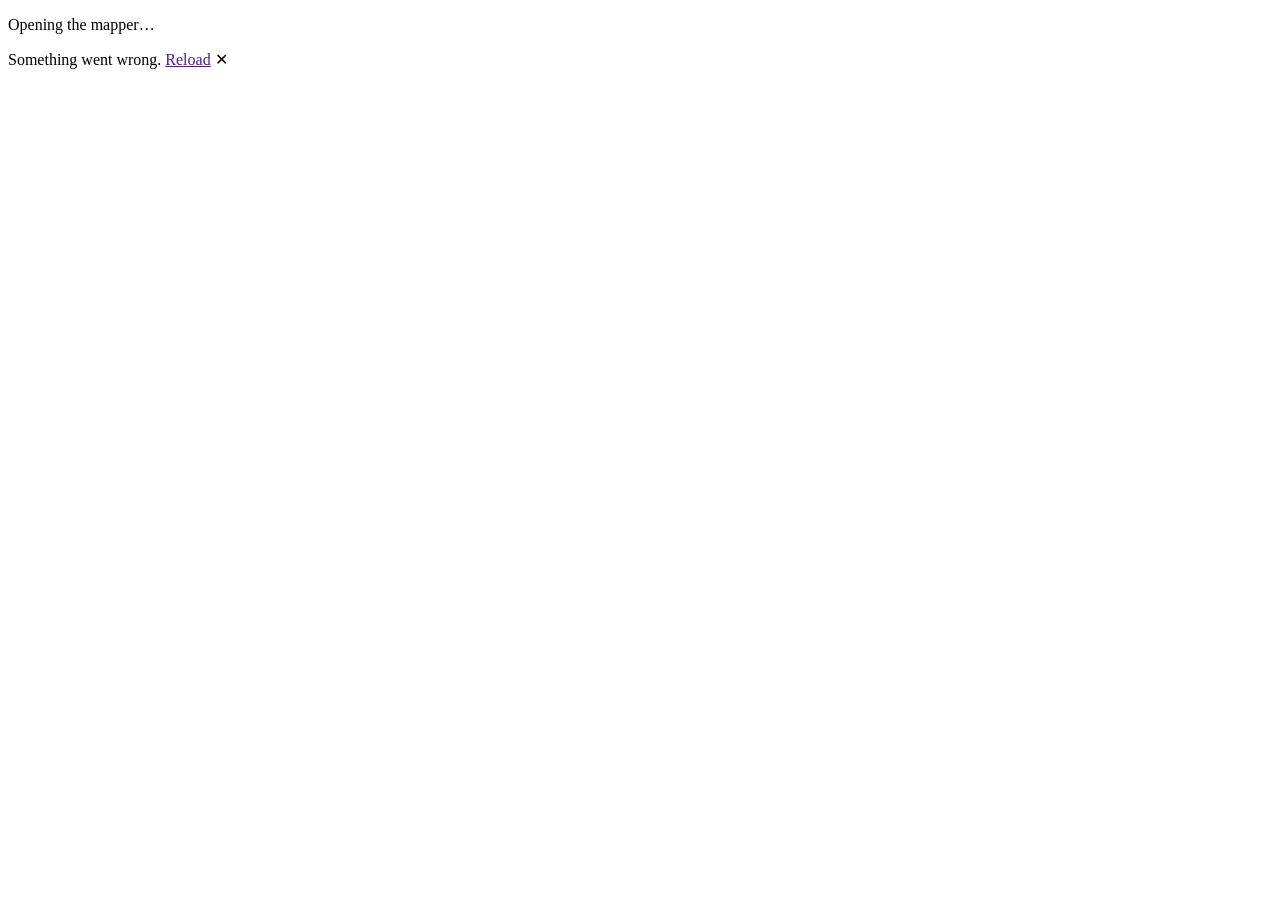
==== src/Mapping.Web/wwwroot/index.html @ ffbafb99 "Add an AI mapping assistant that only suggests XML and EDI-style readers, a target schema reader, a " ====
<!DOCTYPE html>
<html lang="en">

<head>
    <meta charset="utf-8" />
    <meta name="viewport" content="width=device-width, initial-scale=1.0" />
    <title>Mapping assist</title>
    <meta name="description" content="An AI-assisted field mapper for XML and EDI-style data. It only suggests; you approve each mapping. Built with C# and Blazor WebAssembly." />
    <meta name="theme-color" content="#0f1618" />
    <base href="/" />
    <link rel="icon" href="data:image/svg+xml,%3Csvg xmlns='http://www.w3.org/2000/svg' viewBox='0 0 64 64'%3E%3Crect width='64' height='64' rx='14' fill='%230f1618'/%3E%3Cpath d='M14 20h14M36 44h14M28 20c8 0 8 24 16 24' stroke='%2358d0c0' stroke-width='5' fill='none' stroke-linecap='round'/%3E%3C/svg%3E" />
    <link rel="stylesheet" href="css/app.css" />
</head>

<body>
    <div id="app"><p class="boot" role="status">Opening the mapper&hellip;</p></div>

    <div id="blazor-error-ui">
        Something went wrong. <a href="" class="reload">Reload</a>
        <span class="dismiss">&#x2715;</span>
    </div>

    <script src="_framework/blazor.webassembly.js"></script>
</body>

</html>
---- src/Mapping.Web/wwwroot/css/app.css ----
:root {
  --bg: #0f1618;
  --panel: #162024;
  --line: #28373c;
  --text: #e6eeee;
  --muted: #8ea3a6;
  --accent: #58d0c0;
  --warn: #e3b04b;
  --bad: #e5736a;
  color-scheme: dark;
}

* { box-sizing: border-box; }

html, body {
  margin: 0;
  background: var(--bg);
  color: var(--text);
  font: 16px/1.55 system-ui, -apple-system, "Segoe UI", Roboto, sans-serif;
}

.wrap { max-width: 980px; margin: 0 auto; padding: 28px 16px 56px; }
.boot { text-align: center; padding: 80px 16px; color: var(--muted); }
h1 { margin: 0 0 8px; font-size: 1.9rem; letter-spacing: -0.01em; }
h2 { margin: 28px 0 12px; font-size: 1.2rem; }
.lede { margin: 0 0 14px; color: var(--muted); }
.notice { margin: 0 0 20px; padding: 12px 14px; border: 1px solid var(--warn); border-radius: 10px; background: rgba(227, 176, 75, 0.08); font-size: 0.93rem; }
.muted { color: var(--muted); }
.small { font-size: 0.85rem; }
.sr { position: absolute; left: -9999px; }
.error { color: var(--bad); }

.presets { display: flex; flex-wrap: wrap; gap: 8px; align-items: center; margin-bottom: 16px; }
.chip { padding: 6px 12px; font: inherit; font-size: 0.88rem; color: var(--text); background: transparent; border: 1px solid var(--line); border-radius: 999px; cursor: pointer; }
.chip:hover { border-color: var(--accent); }

.inputs { display: grid; grid-template-columns: 1fr 1fr; gap: 16px; }
@media (max-width: 720px) { .inputs { grid-template-columns: 1fr; } }
.inputs label { display: block; margin-bottom: 6px; font-weight: 600; font-size: 0.92rem; }
textarea { width: 100%; padding: 10px 12px; font: 0.82rem/1.5 ui-monospace, Consolas, monospace; color: var(--text); background: var(--panel); border: 1px solid var(--line); border-radius: 10px; resize: vertical; }
textarea:focus-visible, select:focus-visible, button:focus-visible { outline: 2px solid var(--accent); outline-offset: 2px; }

.actions { display: flex; flex-wrap: wrap; gap: 12px; align-items: center; margin: 16px 0 4px; }
button { font: inherit; color: var(--text); }
.primary { padding: 10px 22px; font-weight: 600; color: #04201c; background: var(--accent); border: 0; border-radius: 10px; cursor: pointer; }
.primary:disabled { opacity: 0.5; cursor: default; }

.card { margin-bottom: 10px; padding: 12px 14px; background: var(--panel); border: 1px solid var(--line); border-left: 4px solid var(--warn); border-radius: 10px; }
.card.approved { border-left-color: var(--accent); }
.card.rejected { border-left-color: var(--line); opacity: 0.65; }
.row { display: flex; flex-wrap: wrap; gap: 8px; align-items: center; }
.row + .row { margin-top: 8px; }
.path { overflow-wrap: anywhere; }
.arrow { color: var(--muted); }
code { font-family: ui-monospace, Consolas, monospace; font-size: 0.83em; }
select { max-width: 100%; padding: 6px 8px; font: 0.83rem ui-monospace, Consolas, monospace; color: var(--text); background: var(--bg); border: 1px solid var(--line); border-radius: 8px; }
.tag, .status { padding: 2px 8px; font-size: 0.78rem; border: 1px solid var(--line); border-radius: 6px; color: var(--muted); }
.conf { font-variant-numeric: tabular-nums; font-weight: 600; color: var(--accent); }
.meta { font-size: 0.88rem; }
.buttons button { padding: 5px 14px; background: transparent; border: 1px solid var(--line); border-radius: 8px; cursor: pointer; }
.buttons .ok { color: #04201c; background: var(--accent); border-color: var(--accent); font-weight: 600; }

.out { margin: 0 0 8px; padding: 12px 14px; overflow: auto; font: 0.83rem/1.5 ui-monospace, Consolas, monospace; background: var(--panel); border: 1px solid var(--line); border-left: 4px solid var(--accent); border-radius: 10px; }

.foot { margin-top: 40px; padding-top: 16px; border-top: 1px solid var(--line); font-size: 0.88rem; }
.foot a { color: var(--accent); }

#blazor-error-ui { display: none; position: fixed; left: 0; right: 0; bottom: 0; padding: 10px 16px; background: #3a1f1d; color: #fff; }
#blazor-error-ui .dismiss { float: right; cursor: pointer; }
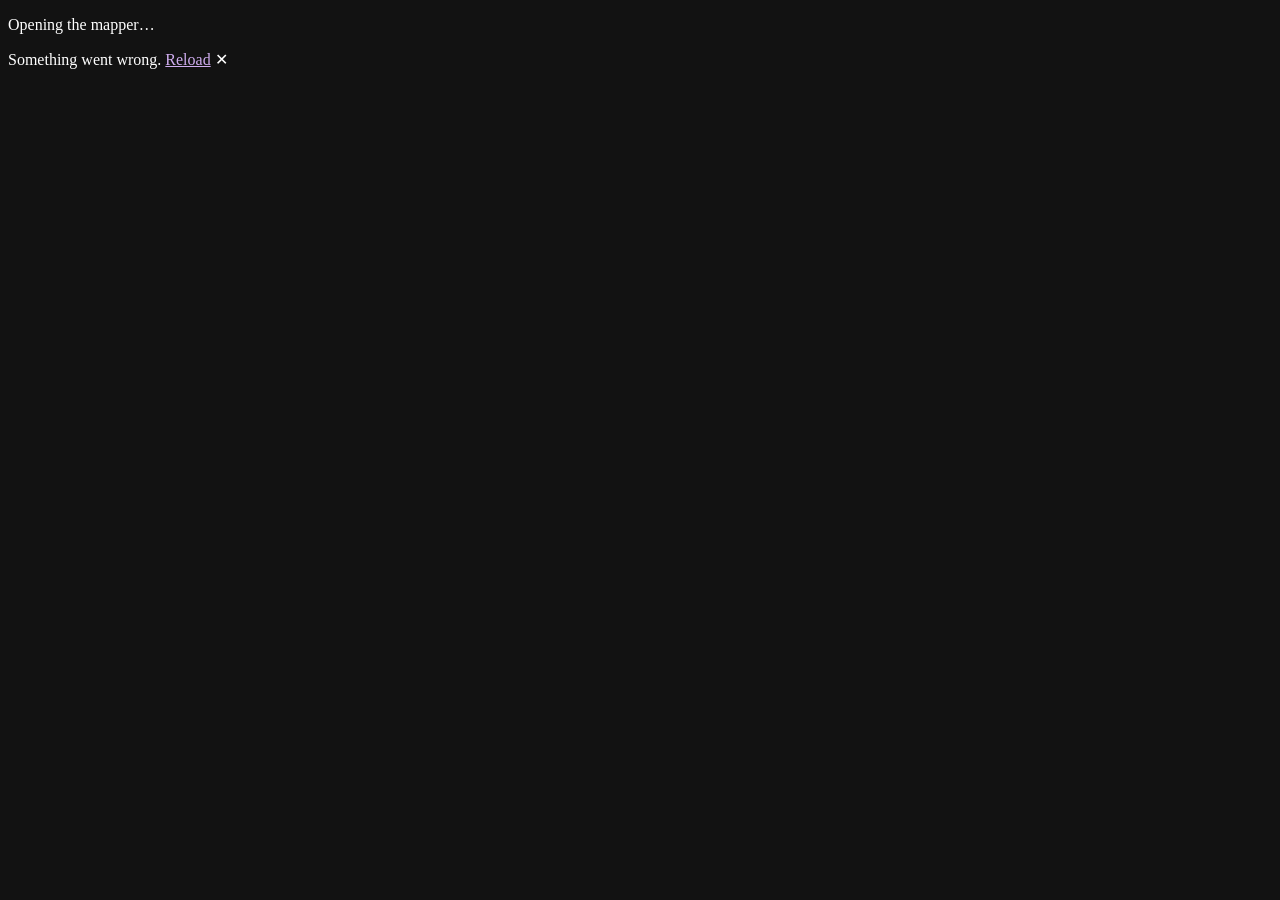
==== commit 67b33359: "Restyle the mapper with the portfolio theme and a clearer three-step flow Confidence bars, status ba" ====
--- a/src/Mapping.Web/wwwroot/index.html
+++ b/src/Mapping.Web/wwwroot/index.html
@@ -6,9 +6,13 @@
     <meta name="viewport" content="width=device-width, initial-scale=1.0" />
     <title>Mapping assist</title>
     <meta name="description" content="An AI-assisted field mapper for XML and EDI-style data. It only suggests; you approve each mapping. Built with C# and Blazor WebAssembly." />
-    <meta name="theme-color" content="#0f1618" />
+    <meta name="theme-color" content="#070912" />
+    <meta name="color-scheme" content="dark" />
     <base href="/" />
-    <link rel="icon" href="data:image/svg+xml,%3Csvg xmlns='http://www.w3.org/2000/svg' viewBox='0 0 64 64'%3E%3Crect width='64' height='64' rx='14' fill='%230f1618'/%3E%3Cpath d='M14 20h14M36 44h14M28 20c8 0 8 24 16 24' stroke='%2358d0c0' stroke-width='5' fill='none' stroke-linecap='round'/%3E%3C/svg%3E" />
+    <link rel="icon" href="data:image/svg+xml,%3Csvg xmlns='http://www.w3.org/2000/svg' viewBox='0 0 64 64'%3E%3Crect width='64' height='64' rx='14' fill='%23070912'/%3E%3Cpath d='M14 20h14M36 44h14M28 20c8 0 8 24 16 24' stroke='%237c9cff' stroke-width='5' fill='none' stroke-linecap='round'/%3E%3C/svg%3E" />
+    <link rel="preconnect" href="https://fonts.googleapis.com" />
+    <link rel="preconnect" href="https://fonts.gstatic.com" crossorigin />
+    <link href="https://fonts.googleapis.com/css2?family=Instrument+Serif:ital@0;1&family=Inter+Tight:wght@400;500;600;700&family=JetBrains+Mono:wght@400;500&display=swap" rel="stylesheet" />
     <link rel="stylesheet" href="css/app.css" />
 </head>
 
--- a/src/Mapping.Web/wwwroot/css/app.css
+++ b/src/Mapping.Web/wwwroot/css/app.css
@@ -1,69 +1,128 @@
 :root {
-  --bg: #0f1618;
-  --panel: #162024;
-  --line: #28373c;
-  --text: #e6eeee;
-  --muted: #8ea3a6;
-  --accent: #58d0c0;
-  --warn: #e3b04b;
-  --bad: #e5736a;
   color-scheme: dark;
+  --bg: #070912;
+  --card: #0e1325;
+  --card2: #121936;
+  --line: #1f2744;
+  --line2: #2b3560;
+  --txt: #eef1fb;
+  --txt2: #bfc6de;
+  --mut: #8b94b4;
+  --ac: #7c9cff;
+  --ac2: #5eead4;
+  --warm: #ffb86b;
+  --bad: #ff6b7a;
+  --serif: "Instrument Serif", Georgia, "Times New Roman", serif;
+  --sans: "Inter Tight", system-ui, -apple-system, "Segoe UI", Roboto, sans-serif;
+  --mono: "JetBrains Mono", ui-monospace, SFMono-Regular, Menlo, Consolas, monospace;
 }
 
 * { box-sizing: border-box; }
 
-html, body {
-  margin: 0;
-  background: var(--bg);
-  color: var(--text);
-  font: 16px/1.55 system-ui, -apple-system, "Segoe UI", Roboto, sans-serif;
+html, body { margin: 0; }
+
+body {
+  background:
+    radial-gradient(900px 480px at 80% -10%, rgba(124, 156, 255, 0.18), transparent 62%),
+    radial-gradient(700px 460px at -5% 30%, rgba(94, 234, 212, 0.08), transparent 60%),
+    var(--bg);
+  background-attachment: fixed;
+  color: var(--txt);
+  font: 16px/1.6 var(--sans);
+  -webkit-font-smoothing: antialiased;
 }
 
-.wrap { max-width: 980px; margin: 0 auto; padding: 28px 16px 56px; }
-.boot { text-align: center; padding: 80px 16px; color: var(--muted); }
-h1 { margin: 0 0 8px; font-size: 1.9rem; letter-spacing: -0.01em; }
-h2 { margin: 28px 0 12px; font-size: 1.2rem; }
-.lede { margin: 0 0 14px; color: var(--muted); }
-.notice { margin: 0 0 20px; padding: 12px 14px; border: 1px solid var(--warn); border-radius: 10px; background: rgba(227, 176, 75, 0.08); font-size: 0.93rem; }
-.muted { color: var(--muted); }
-.small { font-size: 0.85rem; }
+.boot { text-align: center; padding: 80px 16px; color: var(--mut); }
+.wrap { max-width: 1100px; margin: 0 auto; padding: 22px 18px 56px; }
+
+.top { display: flex; justify-content: space-between; align-items: center; gap: 12px; margin-bottom: 10px; }
+.brand { display: flex; align-items: center; gap: 12px; min-width: 0; }
+.logo { display: grid; place-items: center; flex: none; width: 42px; height: 42px; border-radius: 12px; color: #07091a; background: linear-gradient(135deg, var(--ac), var(--ac2)); }
+h1 { margin: 0; font: 400 1.9rem/1.1 var(--serif); }
+.sub { margin: 2px 0 0; color: var(--mut); font-size: 0.9rem; line-height: 1.35; }
+.pill { flex: none; padding: 3px 10px; font: 500 0.7rem var(--mono); letter-spacing: 0.06em; text-transform: uppercase; color: var(--warm); border: 1px solid rgba(255, 184, 107, 0.45); border-radius: 999px; background: rgba(255, 184, 107, 0.08); }
+
+.about { margin: 0 0 18px; font-size: 0.9rem; color: var(--txt2); }
+.about summary { cursor: pointer; color: var(--mut); width: fit-content; }
+.about summary:hover { color: var(--txt); }
+.about p { margin: 8px 0 0; padding: 10px 12px; border: 1px solid var(--line); border-radius: 12px; background: rgba(14, 19, 37, 0.7); }
+
+.muted { color: var(--mut); }
+.small { font-size: 0.82rem; }
+.mono { font-family: var(--mono); }
 .sr { position: absolute; left: -9999px; }
-.error { color: var(--bad); }
+.error { color: var(--bad); font-size: 0.92rem; }
+code { font: 0.86em var(--mono); }
 
-.presets { display: flex; flex-wrap: wrap; gap: 8px; align-items: center; margin-bottom: 16px; }
-.chip { padding: 6px 12px; font: inherit; font-size: 0.88rem; color: var(--text); background: transparent; border: 1px solid var(--line); border-radius: 999px; cursor: pointer; }
-.chip:hover { border-color: var(--accent); }
+.step { margin-bottom: 26px; }
+.step h2 { display: flex; align-items: center; flex-wrap: wrap; gap: 10px; margin: 0 0 12px; font: 400 1.45rem/1.2 var(--serif); }
+.n { display: inline-grid; place-items: center; width: 26px; height: 26px; font: 600 0.78rem var(--mono); color: #07091a; background: linear-gradient(135deg, var(--ac), var(--ac2)); border-radius: 50%; }
+.count { font: 0.76rem var(--mono); color: var(--mut); }
 
-.inputs { display: grid; grid-template-columns: 1fr 1fr; gap: 16px; }
-@media (max-width: 720px) { .inputs { grid-template-columns: 1fr; } }
-.inputs label { display: block; margin-bottom: 6px; font-weight: 600; font-size: 0.92rem; }
-textarea { width: 100%; padding: 10px 12px; font: 0.82rem/1.5 ui-monospace, Consolas, monospace; color: var(--text); background: var(--panel); border: 1px solid var(--line); border-radius: 10px; resize: vertical; }
-textarea:focus-visible, select:focus-visible, button:focus-visible { outline: 2px solid var(--accent); outline-offset: 2px; }
+.presets { display: flex; flex-wrap: wrap; gap: 8px; align-items: center; margin-bottom: 14px; font-size: 0.86rem; }
+.chip { padding: 6px 13px; font: 500 0.84rem var(--sans); color: var(--txt2); background: rgba(255, 255, 255, 0.03); border: 1px solid var(--line2); border-radius: 999px; cursor: pointer; transition: border-color 0.15s, color 0.15s; }
+.chip:hover, .chip.on { border-color: var(--ac2); color: var(--txt); }
+.chip.on { background: rgba(94, 234, 212, 0.08); }
 
-.actions { display: flex; flex-wrap: wrap; gap: 12px; align-items: center; margin: 16px 0 4px; }
-button { font: inherit; color: var(--text); }
-.primary { padding: 10px 22px; font-weight: 600; color: #04201c; background: var(--accent); border: 0; border-radius: 10px; cursor: pointer; }
+.inputs { display: grid; grid-template-columns: 1fr 1fr; gap: 14px; }
+@media (max-width: 760px) { .inputs { grid-template-columns: 1fr; } }
+.field label { display: flex; justify-content: space-between; gap: 8px; margin-bottom: 6px; font-weight: 600; font-size: 0.88rem; color: var(--txt2); }
+textarea { width: 100%; padding: 12px 14px; font: 0.8rem/1.55 var(--mono); color: var(--txt); background: var(--card); border: 1px solid var(--line); border-radius: 14px; resize: vertical; }
+textarea:focus { outline: none; border-color: var(--ac); box-shadow: 0 0 0 3px rgba(124, 156, 255, 0.18); }
+
+.actions { display: flex; flex-wrap: wrap; gap: 12px; align-items: center; margin-top: 14px; }
+button { font: inherit; color: var(--txt); }
+.primary { padding: 11px 24px; font-weight: 600; color: #07091a; background: linear-gradient(135deg, var(--ac), #9a7cff); border: 0; border-radius: 999px; cursor: pointer; box-shadow: 0 10px 30px -12px rgba(124, 156, 255, 0.8); transition: transform 0.15s; }
+.primary:hover:not(:disabled) { transform: translateY(-2px); }
 .primary:disabled { opacity: 0.5; cursor: default; }
 
-.card { margin-bottom: 10px; padding: 12px 14px; background: var(--panel); border: 1px solid var(--line); border-left: 4px solid var(--warn); border-radius: 10px; }
-.card.approved { border-left-color: var(--accent); }
-.card.rejected { border-left-color: var(--line); opacity: 0.65; }
+/* Suggestions on the left, the output pinned on the right when there is room. */
+.cols { display: grid; grid-template-columns: minmax(0, 1.25fr) minmax(0, 1fr); gap: 24px; align-items: start; }
+@media (max-width: 900px) { .cols { grid-template-columns: 1fr; } }
+.out-col { position: sticky; top: 16px; }
+@media (max-width: 900px) { .out-col { position: static; } }
+
+.card { margin-bottom: 10px; padding: 13px 15px; background: var(--card); border: 1px solid var(--line); border-left: 3px solid var(--warm); border-radius: 14px; animation: rise 0.22s ease-out both; }
+.card.approved { border-left-color: var(--ac2); }
+.card.rejected { border-left-color: var(--line2); opacity: 0.6; }
 .row { display: flex; flex-wrap: wrap; gap: 8px; align-items: center; }
-.row + .row { margin-top: 8px; }
-.path { overflow-wrap: anywhere; }
-.arrow { color: var(--muted); }
-code { font-family: ui-monospace, Consolas, monospace; font-size: 0.83em; }
-select { max-width: 100%; padding: 6px 8px; font: 0.83rem ui-monospace, Consolas, monospace; color: var(--text); background: var(--bg); border: 1px solid var(--line); border-radius: 8px; }
-.tag, .status { padding: 2px 8px; font-size: 0.78rem; border: 1px solid var(--line); border-radius: 6px; color: var(--muted); }
-.conf { font-variant-numeric: tabular-nums; font-weight: 600; color: var(--accent); }
-.meta { font-size: 0.88rem; }
-.buttons button { padding: 5px 14px; background: transparent; border: 1px solid var(--line); border-radius: 8px; cursor: pointer; }
-.buttons .ok { color: #04201c; background: var(--accent); border-color: var(--accent); font-weight: 600; }
+.path { overflow-wrap: anywhere; color: var(--txt); }
+.path.to { color: var(--ac2); }
+.arrow { color: var(--mut); }
+select { max-width: 100%; padding: 6px 8px; font: 0.78rem var(--mono); color: var(--txt); background: var(--bg); border: 1px solid var(--line2); border-radius: 8px; }
+select.short { width: 92px; }
+select:focus-visible { outline: 2px solid var(--ac2); outline-offset: 1px; }
+.tag, .status { padding: 2px 9px; font: 0.72rem var(--mono); border: 1px solid var(--line2); border-radius: 6px; color: var(--mut); }
+.status.approved { color: var(--ac2); border-color: rgba(94, 234, 212, 0.5); }
 
-.out { margin: 0 0 8px; padding: 12px 14px; overflow: auto; font: 0.83rem/1.5 ui-monospace, Consolas, monospace; background: var(--panel); border: 1px solid var(--line); border-left: 4px solid var(--accent); border-radius: 10px; }
+.meta { display: grid; grid-template-columns: 74px 38px minmax(0, 1fr); align-items: center; gap: 10px; margin-top: 9px; font-size: 0.84rem; }
+.meter { height: 6px; border-radius: 3px; background: var(--line); overflow: hidden; }
+.meter i { display: block; height: 100%; background: linear-gradient(90deg, var(--ac), var(--ac2)); }
+.conf { font: 600 0.78rem var(--mono); font-variant-numeric: tabular-nums; color: var(--ac2); }
+.why { color: var(--mut); }
+@media (max-width: 520px) { .meta { grid-template-columns: 60px 36px minmax(0, 1fr); } }
 
-.foot { margin-top: 40px; padding-top: 16px; border-top: 1px solid var(--line); font-size: 0.88rem; }
-.foot a { color: var(--accent); }
+.buttons { display: flex; gap: 8px; align-items: center; margin-top: 10px; }
+.buttons button { padding: 5px 15px; font-size: 0.86rem; background: transparent; border: 1px solid var(--line2); border-radius: 999px; cursor: pointer; }
+.buttons button:hover { border-color: var(--ac); }
+.buttons .ok { font-weight: 600; color: #04201c; background: var(--ac2); border-color: var(--ac2); }
+.buttons .ok:hover { border-color: var(--txt); }
 
-#blazor-error-ui { display: none; position: fixed; left: 0; right: 0; bottom: 0; padding: 10px 16px; background: #3a1f1d; color: #fff; }
+.out { margin: 0 0 8px; padding: 14px 16px; overflow: auto; max-height: 70vh; font: 0.8rem/1.55 var(--mono); color: var(--txt2); background: var(--card); border: 1px solid var(--line); border-left: 3px solid var(--ac2); border-radius: 4px 14px 14px 4px; }
+.empty { margin: 0; padding: 18px; color: var(--mut); text-align: center; border: 1px dashed var(--line2); border-radius: 14px; }
+
+.foot { margin-top: 34px; padding-top: 16px; border-top: 1px solid var(--line); font-size: 0.86rem; }
+.foot a { color: var(--ac2); }
+
+:focus-visible { outline: 2px solid var(--ac2); outline-offset: 2px; border-radius: 6px; }
+
+@keyframes rise { from { opacity: 0; transform: translateY(6px); } to { opacity: 1; transform: none; } }
+@media (prefers-reduced-motion: reduce) { .card { animation: none; } .primary { transition: none; } }
+
+@media (max-width: 520px) {
+  h1 { font-size: 1.55rem; }
+  .pill { display: none; }
+}
+
+#blazor-error-ui { display: none; position: fixed; left: 0; right: 0; bottom: 0; padding: 10px 16px; background: #3a1f1d; color: #fff; z-index: 10; }
 #blazor-error-ui .dismiss { float: right; cursor: pointer; }
